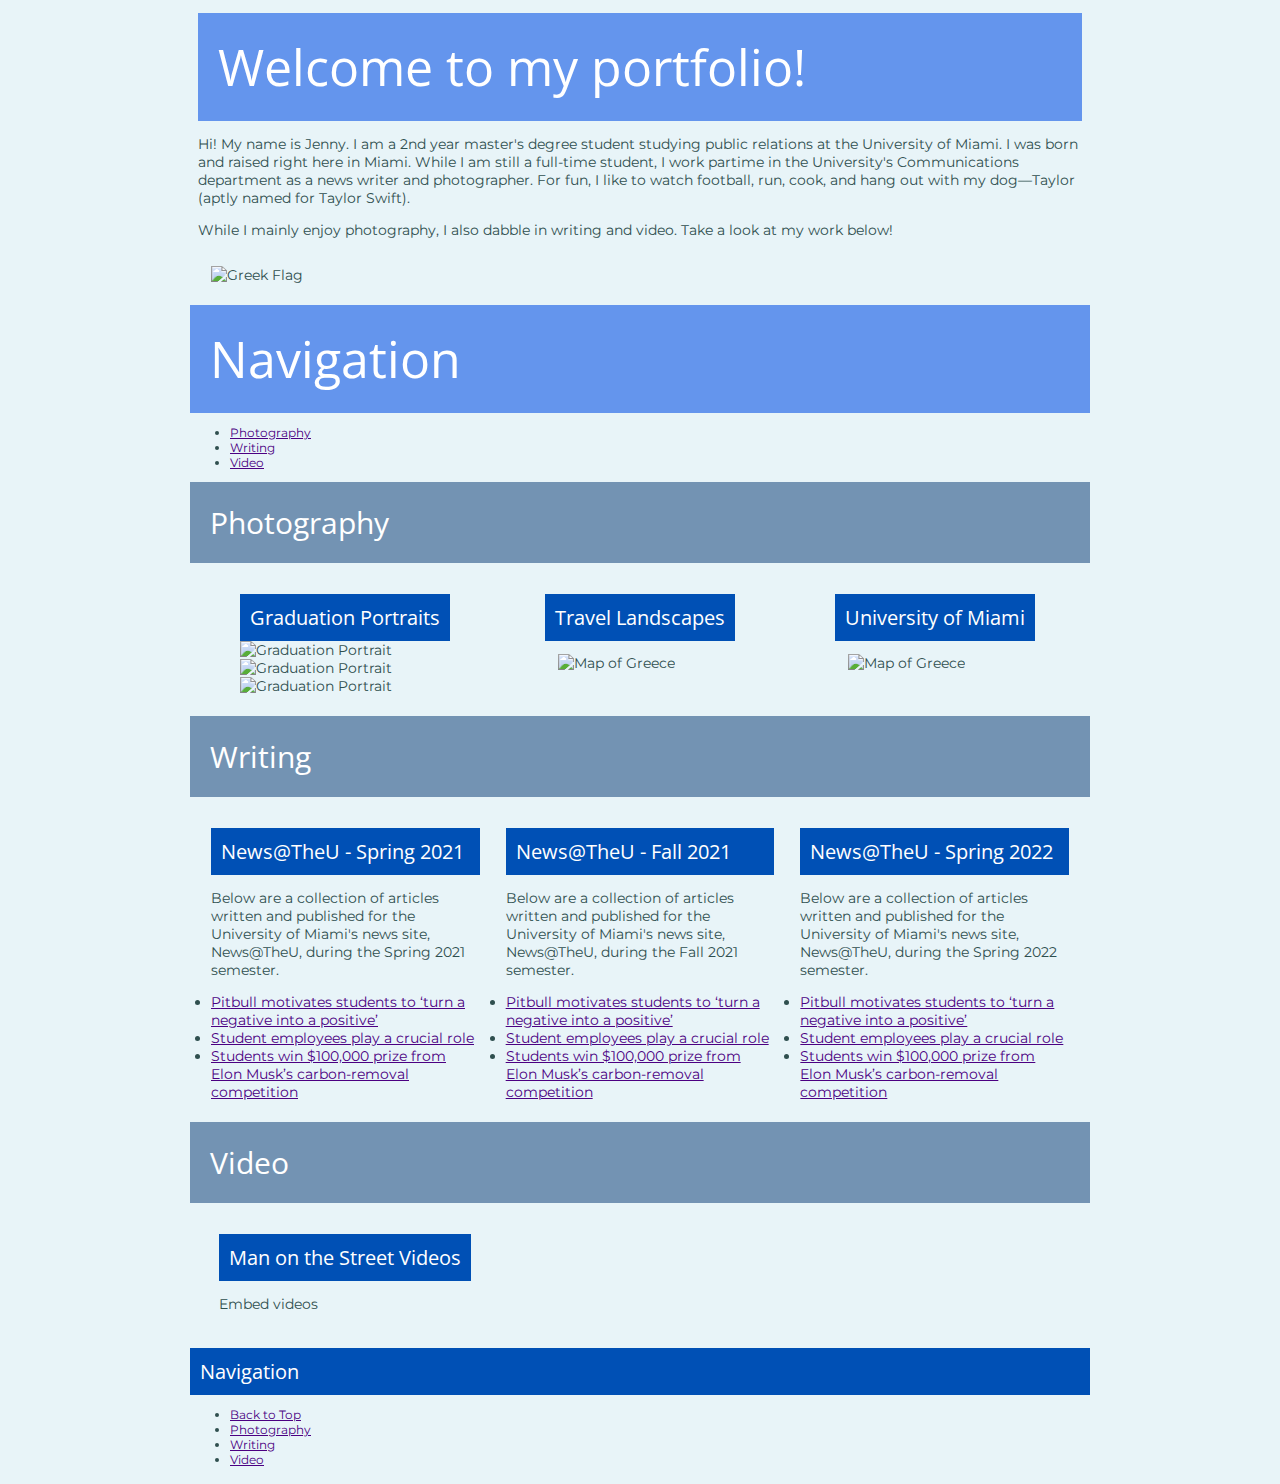
==== index.html @ e755a09d "photos" ====
<!doctype html>
<html lang="en">
  <head>
    <link rel="stylesheet" type="text/css" href="/CSS/style.css" media="screen" />
    <meta charset="utf-8">
    <title>PORTFOLIO</title>
  </head>
<body>
<main class="spacing">
    <div class="grid-container-intro">
    <h1>Welcome to my portfolio!</h1>
        <p>Hi! My name is Jenny. I am a 2nd year master's degree student studying
          public relations at the University of Miami. I was born and raised
          right here in Miami. While I am still a full-time student, I work
          partime in the University's Communications department as a news
          writer and photographer. For fun, I like to watch football, run,
          cook, and hang out with my dog—Taylor (aptly named for Taylor Swift).</p>
        <p>While I mainly enjoy photography, I also dabble in writing and video.
          Take a look at my work below! </p>
     <div class="flag">
        <img src="https://jennyhudak.github.io/images/greece-flag.png" alt="Greek Flag">
      </div>
    </div>

  <h1 id="top">Navigation</h1>
      <ul>
        <li><a href="#photography">Photography</a></li>
        <li><a href="#writing">Writing</a></li>
        <li><a href="#video">Video</a></li>
      </ul>

<div class="grid-container-header">
  <article class="photography">
    <h2 id = "photography">Photography</h2>
  </div>

<div class="grid-container">
      <div class="grid-item">
       <div class="one">
        <h3>Graduation Portraits</h3>
            <div class="grad">
                <img src="jennyhudak.github.io/images/grad-portraits-1.png" alt="Graduation Portrait">
                    </div>
            <div class="grad">
              <img src="jennyhudak.github.io/images/grad-portraits-2.png" alt="Graduation Portrait">
                  </div>
            <div class="grad">
              <img src="jennyhudak.github.io/images/grad-portraits-3.png" alt="Graduation Portrait">
                </div>
              </div>
            </div>
    <div class="grid-item">
     <div class="two">
        <h3>Travel Landscapes</h3>
        <div class="map">
            <img src="https://jennyhudak.github.io/images/greece-map.png" alt="Map of Greece">
                </div>
          </div>
        </div>
      <div class="grid-item">
       <div class="three">
          <h3>University of Miami</h3>
          <div class="map">
              <img src="https://jennyhudak.github.io/images/greece-map.png" alt="Map of Greece">
                  </div>
          </div>
        </div>
  </article>
</div>

<div class="grid-container-header">
    <article class="Writing">
  <h2 id="writing">Writing</h2>
</div>

<div class="grid-container">
  <div class="grid-item">
   <div class="one">
    <h3>News@TheU - Spring 2021</h3>
        <p>Below are a collection of articles written and published for the
        University of Miami's news site, News@TheU, during the Spring 2021 semester.</p>
        <li><a href="https://news.miami.edu/stories/2022/03/pitbull-motivates-students-to-turn-a-negative-into-a-positive.html"> Pitbull motivates students to ‘turn a negative into a positive’</a></li>
        <li><a href="https://news.miami.edu/stories/2021/04/student-employees-play-a-crucial-role.html">Student employees play a crucial role</a></li>
        <li><a href="https://news.miami.edu/stories/2021/11/students-win-100,000-prize-from-elon-musks-carbon-removal-competition.html">Students win $100,000 prize from Elon Musk’s carbon-removal competition</a></li>
        </div>
      </div>
  <div class="grid-item">
   <div class="two">
    <h3>News@TheU - Fall 2021</h3>
        <p>Below are a collection of articles written and published for the
        University of Miami's news site, News@TheU, during the Fall 2021 semester.</p>
        <li><a href="https://news.miami.edu/stories/2022/03/pitbull-motivates-students-to-turn-a-negative-into-a-positive.html"> Pitbull motivates students to ‘turn a negative into a positive’</a></li>
        <li><a href="https://news.miami.edu/stories/2021/04/student-employees-play-a-crucial-role.html">Student employees play a crucial role</a></li>
        <li><a href="https://news.miami.edu/stories/2021/11/students-win-100,000-prize-from-elon-musks-carbon-removal-competition.html">Students win $100,000 prize from Elon Musk’s carbon-removal competition</a></li>
          </div>
      </div>
  <div class="grid-item">
    <div class="three">
      <h3>News@TheU - Spring 2022</h3>
          <p>Below are a collection of articles written and published for the
          University of Miami's news site, News@TheU, during the Spring 2022 semester.</p>
          <li><a href="https://news.miami.edu/stories/2022/03/pitbull-motivates-students-to-turn-a-negative-into-a-positive.html"> Pitbull motivates students to ‘turn a negative into a positive’</a></li>
          <li><a href="https://news.miami.edu/stories/2021/04/student-employees-play-a-crucial-role.html">Student employees play a crucial role</a></li>
          <li><a href="https://news.miami.edu/stories/2021/11/students-win-100,000-prize-from-elon-musks-carbon-removal-competition.html">Students win $100,000 prize from Elon Musk’s carbon-removal competition</a></li>
            </div>
        </div>
    </article>
</div>

<div class="grid-container-header">
  <article class="video">
  <h2 id="video">Video</h2>
</div>

<div class="grid-container">
    <div class="grid-item">
     <div class="four">
      <h3>Man on the Street Videos</h3>
        <p>Embed videos</p>
      </div>
  </div>
</div>

<footer><h3>Navigation</h3>
    <ul>
      <li><a href="#top">Back to Top</a></li>
      <li><a href="#photography">Photography</a></li>
      <li><a href="#writing">Writing</a></li>
      <li><a href="#Video">Video</a></li>
    </ul>
  </footer>
  </main>
</body>
</html>
---- CSS/style.css ----
@charset "utf-8";
@import url('https://fonts.googleapis.com/css2?family=Montserrat&family=Open+Sans:wght@800&display=swap');

h1{
  background: rgb(100,149,237);
  font-family: 'Open Sans', sans-serif;
  font-size: 50px;
  font-weight: normal;
  color: rgb(255,255,255);
  margin: 0;
  padding: 20px;
}

h2{
  background: rgb(115, 147, 179);
  font-family: 'Open Sans', sans-serif;
  font-size: 30px;
  font-weight: normal;
  color: rgb(255,255,255);
  margin: 0;
  padding: 20px;
}

h3{
  background: rgb(0,80,181);
  font-family: 'Open Sans', sans-serif;
  font-size: 20px;
  font-weight: normal;
  color: rgb(255,255,255);
  margin: auto;
  padding: 10px;
}

body {
    background: rgb(232,244,248);
    font-family: 'Montserrat', sans-serif;
    font-size: 14px;
    font-weight: normal;
    color: rgb(47,79,79);
    margin: auto;
    padding: 5px;
    max-width: 900px
}

#geography {
  padding: 5px;
  margin: auto;
  display: grid;
  grid-template-columns: auto auto auto;
}

#economy {
	padding: 5px;
	margin: auto;
  display: grid;
  grid-template-columns: auto auto auto;
}

#communications {
	padding: 5px;
	margin: auto;
  display: grid;
  grid-template-columns: auto auto auto;
}

.grid-container-intro {
  border: 3px solid transparent;
  border-radius: 5px 0px 0px 5px;
  border-width: 3px 3px 3px 3px;
  padding: 5px;
}

.grid-container-headers{
  border: 3px solid transparent;
  border-radius: 5px 0px 0px 5px;
  border-width: 3px 3px 3px 3px;
  padding: 5px;
}

.grid-container {
  display: grid;
    grid-template-columns: 1fr 1fr 1fr;
    grid-template-rows: auto;

    grid-template-areas:
          "head head2 head3"
          "main main2 main3";

          border: 3px solid transparent;
          border-radius: 5px 0px 0px 5px;
          border-width: 3px 3px 3px 3px;
          padding: 5px;
}


.grid-item {
  border: 3px solid transparent;
  margin-left: auto;
  margin-right: auto;
  margin-top: 10px;
  margin-bottom:auto;
  padding: 10px

}

.one {
  grid-column: 1;
  grid-row: 1 / 5;
}
.two {
  grid-column: 2;
  grid-row: 1 / 5;
}
.three {
  grid-column: 3;
  grid-row: 1 / 5;
}


ul {
  font-size: 12px;
}

.flag {
	padding: 10px;
  border: 3px solid transparent;
  margin-left: auto;
  margin-right: auto;

}

.map {
  padding: 10px;
  border: 3px solid transparent;
  margin-left: auto;
  margin-right: auto;
  margin-top:auto;
  margin-bottom:auto;
}

table, th, td {
  padding: 10px;
  border: 2px solid rgb(0,80,181);
  border-collapse: collapse;
  margin-left: auto;
  margin-right: auto;
  margin-top:auto;
  margin-bottom:auto;
}


a:link {
  color:rgb(75,0,130);
}

a:visited {
  color: rgb(147,112,219);
}

a:hover {
  color: rgb(230,230,250);
}

a:active {
  color: rgb(172,79,198);
}
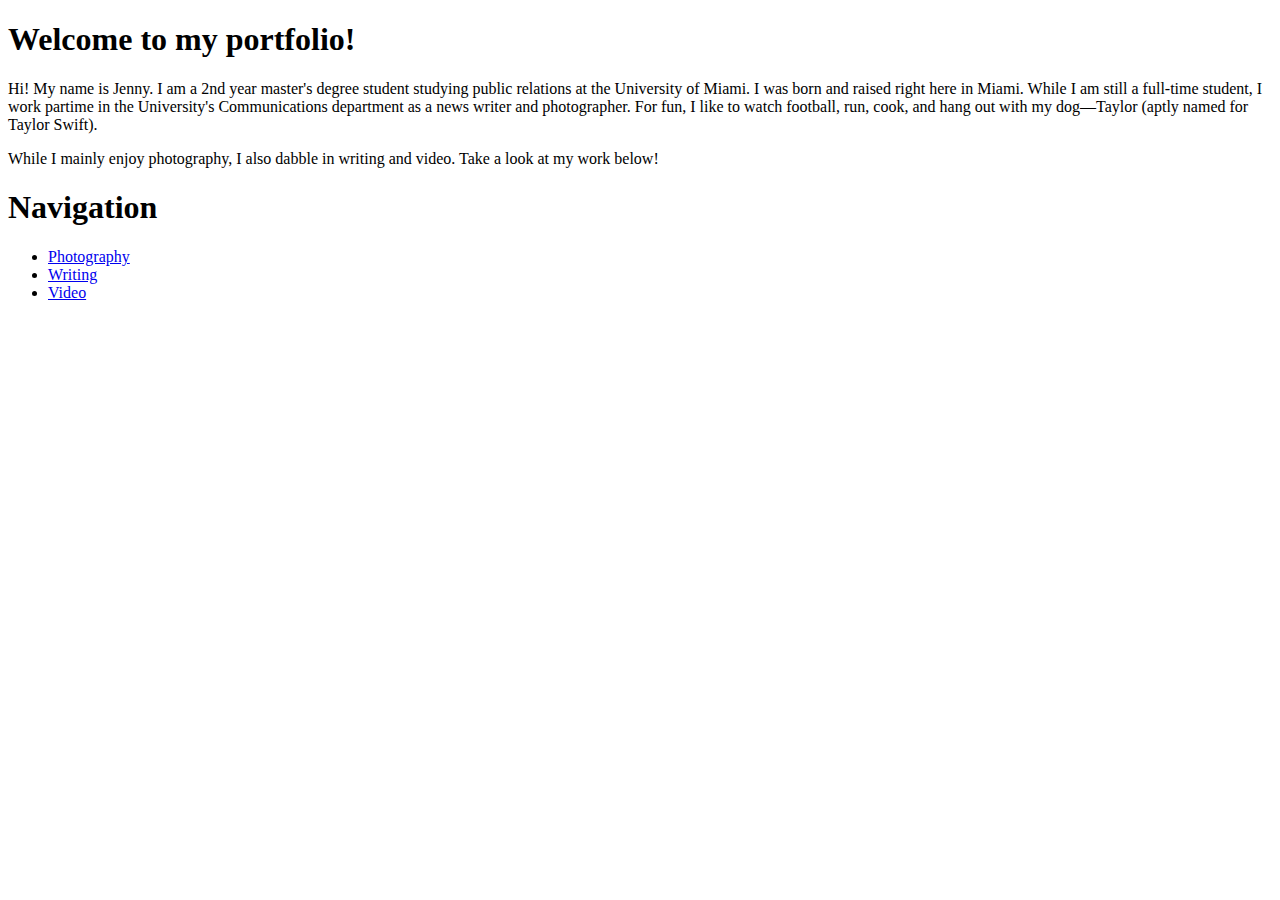
==== commit 270786c4: "Update index.html" ====
--- a/index.html
+++ b/index.html
@@ -17,9 +17,6 @@
           cook, and hang out with my dog—Taylor (aptly named for Taylor Swift).</p>
         <p>While I mainly enjoy photography, I also dabble in writing and video.
           Take a look at my work below! </p>
-     <div class="flag">
-        <img src="https://jennyhudak.github.io/images/greece-flag.png" alt="Greek Flag">
-      </div>
     </div>
 
   <h1 id="top">Navigation</h1>
@@ -29,106 +26,6 @@
         <li><a href="#video">Video</a></li>
       </ul>
 
-<div class="grid-container-header">
-  <article class="photography">
-    <h2 id = "photography">Photography</h2>
-  </div>
-
-<div class="grid-container">
-      <div class="grid-item">
-       <div class="one">
-        <h3>Graduation Portraits</h3>
-            <div class="grad">
-                <img src="jennyhudak.github.io/images/grad-portraits-1.png" alt="Graduation Portrait">
-                    </div>
-            <div class="grad">
-              <img src="jennyhudak.github.io/images/grad-portraits-2.png" alt="Graduation Portrait">
-                  </div>
-            <div class="grad">
-              <img src="jennyhudak.github.io/images/grad-portraits-3.png" alt="Graduation Portrait">
-                </div>
-              </div>
-            </div>
-    <div class="grid-item">
-     <div class="two">
-        <h3>Travel Landscapes</h3>
-        <div class="map">
-            <img src="https://jennyhudak.github.io/images/greece-map.png" alt="Map of Greece">
-                </div>
-          </div>
-        </div>
-      <div class="grid-item">
-       <div class="three">
-          <h3>University of Miami</h3>
-          <div class="map">
-              <img src="https://jennyhudak.github.io/images/greece-map.png" alt="Map of Greece">
-                  </div>
-          </div>
-        </div>
-  </article>
-</div>
-
-<div class="grid-container-header">
-    <article class="Writing">
-  <h2 id="writing">Writing</h2>
-</div>
-
-<div class="grid-container">
-  <div class="grid-item">
-   <div class="one">
-    <h3>News@TheU - Spring 2021</h3>
-        <p>Below are a collection of articles written and published for the
-        University of Miami's news site, News@TheU, during the Spring 2021 semester.</p>
-        <li><a href="https://news.miami.edu/stories/2022/03/pitbull-motivates-students-to-turn-a-negative-into-a-positive.html"> Pitbull motivates students to ‘turn a negative into a positive’</a></li>
-        <li><a href="https://news.miami.edu/stories/2021/04/student-employees-play-a-crucial-role.html">Student employees play a crucial role</a></li>
-        <li><a href="https://news.miami.edu/stories/2021/11/students-win-100,000-prize-from-elon-musks-carbon-removal-competition.html">Students win $100,000 prize from Elon Musk’s carbon-removal competition</a></li>
-        </div>
-      </div>
-  <div class="grid-item">
-   <div class="two">
-    <h3>News@TheU - Fall 2021</h3>
-        <p>Below are a collection of articles written and published for the
-        University of Miami's news site, News@TheU, during the Fall 2021 semester.</p>
-        <li><a href="https://news.miami.edu/stories/2022/03/pitbull-motivates-students-to-turn-a-negative-into-a-positive.html"> Pitbull motivates students to ‘turn a negative into a positive’</a></li>
-        <li><a href="https://news.miami.edu/stories/2021/04/student-employees-play-a-crucial-role.html">Student employees play a crucial role</a></li>
-        <li><a href="https://news.miami.edu/stories/2021/11/students-win-100,000-prize-from-elon-musks-carbon-removal-competition.html">Students win $100,000 prize from Elon Musk’s carbon-removal competition</a></li>
-          </div>
-      </div>
-  <div class="grid-item">
-    <div class="three">
-      <h3>News@TheU - Spring 2022</h3>
-          <p>Below are a collection of articles written and published for the
-          University of Miami's news site, News@TheU, during the Spring 2022 semester.</p>
-          <li><a href="https://news.miami.edu/stories/2022/03/pitbull-motivates-students-to-turn-a-negative-into-a-positive.html"> Pitbull motivates students to ‘turn a negative into a positive’</a></li>
-          <li><a href="https://news.miami.edu/stories/2021/04/student-employees-play-a-crucial-role.html">Student employees play a crucial role</a></li>
-          <li><a href="https://news.miami.edu/stories/2021/11/students-win-100,000-prize-from-elon-musks-carbon-removal-competition.html">Students win $100,000 prize from Elon Musk’s carbon-removal competition</a></li>
-            </div>
-        </div>
-    </article>
-</div>
-
-<div class="grid-container-header">
-  <article class="video">
-  <h2 id="video">Video</h2>
-</div>
-
-<div class="grid-container">
-    <div class="grid-item">
-     <div class="four">
-      <h3>Man on the Street Videos</h3>
-        <p>Embed videos</p>
-      </div>
-  </div>
-</div>
-
-<footer><h3>Navigation</h3>
-    <ul>
-      <li><a href="#top">Back to Top</a></li>
-      <li><a href="#photography">Photography</a></li>
-      <li><a href="#writing">Writing</a></li>
-      <li><a href="#Video">Video</a></li>
-    </ul>
-  </footer>
   </main>
 </body>
 </html>
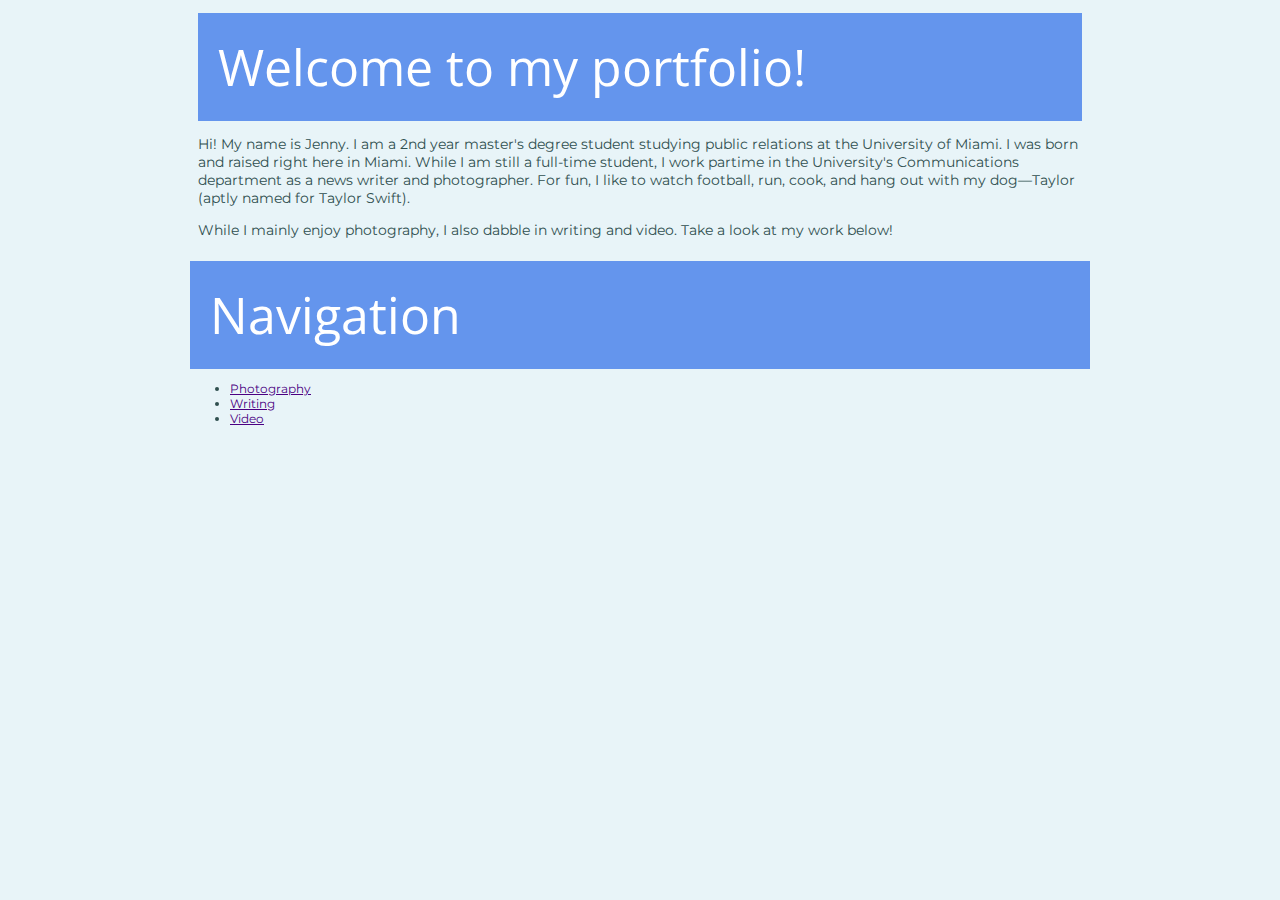
==== commit e010880f: "Update index.html" ====
--- a/index.html
+++ b/index.html
@@ -1,13 +1,14 @@
 <!doctype html>
 <html lang="en">
   <head>
-    <link rel="stylesheet" type="text/css" href="/CSS/style.css" media="screen" />
+    <link rel="stylesheet" type="text/css" href="/css/style.css" media="screen" />
     <meta charset="utf-8">
     <title>PORTFOLIO</title>
   </head>
+
 <body>
 <main class="spacing">
-    <div class="grid-container-intro">
+  <div class="grid-container-intro">
     <h1>Welcome to my portfolio!</h1>
         <p>Hi! My name is Jenny. I am a 2nd year master's degree student studying
           public relations at the University of Miami. I was born and raised
@@ -21,11 +22,10 @@
 
   <h1 id="top">Navigation</h1>
       <ul>
-        <li><a href="#photography">Photography</a></li>
-        <li><a href="#writing">Writing</a></li>
-        <li><a href="#video">Video</a></li>
+        <li><a href="/portfolio/photography.html">Photography</a></li>
+        <li><a href="/portfolio/writing.html">Writing</a></li>
+        <li><a href="/portfolio/video.html">Video</a></li>
       </ul>
-
   </main>
 </body>
 </html>
--- a/css/style.css
+++ b/css/style.css
@@ -0,0 +1,166 @@
+@charset "utf-8";
+@import url('https://fonts.googleapis.com/css2?family=Montserrat&family=Open+Sans:wght@800&display=swap');
+
+h1{
+  background: rgb(100,149,237);
+  font-family: 'Open Sans', sans-serif;
+  font-size: 50px;
+  font-weight: normal;
+  color: rgb(255,255,255);
+  margin: 0;
+  padding: 20px;
+}
+
+h2{
+  background: rgb(115, 147, 179);
+  font-family: 'Open Sans', sans-serif;
+  font-size: 30px;
+  font-weight: normal;
+  color: rgb(255,255,255);
+  margin: 0;
+  padding: 20px;
+}
+
+h3{
+  background: rgb(0,80,181);
+  font-family: 'Open Sans', sans-serif;
+  font-size: 20px;
+  font-weight: normal;
+  color: rgb(255,255,255);
+  margin: auto;
+  padding: 10px;
+}
+
+body {
+    background: rgb(232,244,248);
+    font-family: 'Montserrat', sans-serif;
+    font-size: 14px;
+    font-weight: normal;
+    color: rgb(47,79,79);
+    margin: auto;
+    padding: 5px;
+    max-width: 900px
+}
+
+#photography {
+  padding: 5px;
+  margin: auto;
+  display: grid;
+  grid-template-columns: auto auto auto;
+}
+
+#writing {
+	padding: 5px;
+	margin: auto;
+  display: grid;
+  grid-template-columns: auto auto auto;
+}
+
+#video {
+	padding: 5px;
+	margin: auto;
+  display: grid;
+  grid-template-columns: auto auto auto;
+}
+
+.grid-container-intro {
+  border: 3px solid transparent;
+  border-radius: 5px 0px 0px 5px;
+  border-width: 3px 3px 3px 3px;
+  padding: 5px;
+}
+
+.grid-container-headers{
+  border: 3px solid transparent;
+  border-radius: 5px 0px 0px 5px;
+  border-width: 3px 3px 3px 3px;
+  padding: 5px;
+}
+
+.grid-container {
+  display: grid;
+    grid-template-columns: 1fr 1fr 1fr;
+    grid-template-rows: auto;
+
+    grid-template-areas:
+          "head head2 head3"
+          "main main2 main3";
+
+          border: 3px solid transparent;
+          border-radius: 5px 0px 0px 5px;
+          border-width: 3px 3px 3px 3px;
+          padding: 5px;
+}
+
+
+.grid-item {
+  border: 3px solid transparent;
+  margin-left: auto;
+  margin-right: auto;
+  margin-top: 10px;
+  margin-bottom:auto;
+  padding: 10px
+
+}
+
+.one {
+  grid-column: 1;
+  grid-row: 1 / 5;
+}
+.two {
+  grid-column: 2;
+  grid-row: 1 / 5;
+}
+.three {
+  grid-column: 3;
+  grid-row: 1 / 5;
+}
+
+
+ul {
+  font-size: 12px;
+}
+
+.flag {
+	padding: 10px;
+  border: 3px solid transparent;
+  margin-left: auto;
+  margin-right: auto;
+
+}
+
+.map {
+  padding: 10px;
+  border: 3px solid transparent;
+  margin-left: auto;
+  margin-right: auto;
+  margin-top:auto;
+  margin-bottom:auto;
+}
+
+table, th, td {
+  padding: 10px;
+  border: 2px solid rgb(0,80,181);
+  border-collapse: collapse;
+  margin-left: auto;
+  margin-right: auto;
+  margin-top:auto;
+  margin-bottom:auto;
+}
+
+
+a:link {
+  color:rgb(75,0,130);
+}
+
+a:visited {
+  color: rgb(147,112,219);
+}
+
+a:hover {
+  color: rgb(230,230,250);
+}
+
+a:active {
+  color: rgb(172,79,198);
+}
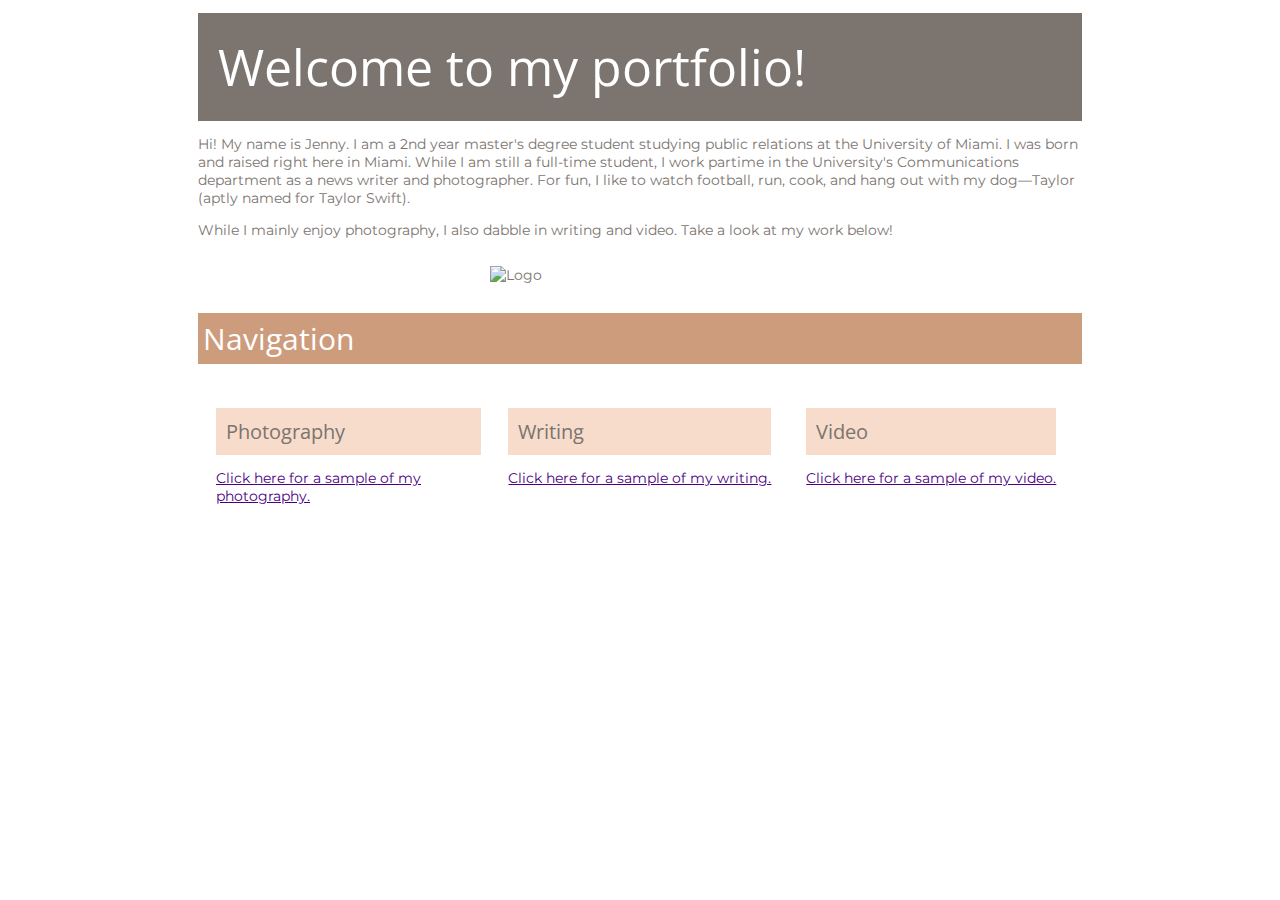
==== commit a84f068c: "Update index.html" ====
--- a/index.html
+++ b/index.html
@@ -18,14 +18,35 @@
           cook, and hang out with my dog—Taylor (aptly named for Taylor Swift).</p>
         <p>While I mainly enjoy photography, I also dabble in writing and video.
           Take a look at my work below! </p>
-    </div>
-
-  <h1 id="top">Navigation</h1>
-      <ul>
-        <li><a href="/portfolio/photography.html">Photography</a></li>
-        <li><a href="/portfolio/writing.html">Writing</a></li>
-        <li><a href="/portfolio/video.html">Video</a></li>
-      </ul>
+        <div class="logo">
+            <img src="https://jennyhudakportolio.me/images/jh-web-logo.png" alt="Logo">
+                </div>
+              </div>
+    <div class="grid-container-header">
+        <h2 id="navigation">Navigation</h2>
+          </div>
+      <div id="navigation">
+          <div class="grid-container">
+            <div class="grid-item">
+             <div class="one">
+              <h3>Photography</h3>
+              <p><a href="/portfolio/photography.html"> Click here for a sample of my photography.</a>
+                  </div>
+                </div>
+            <div class="grid-item">
+             <div class="two">
+               <h3>Writing</h3>
+               <p><a href="/portfolio/writing.html"> Click here for a sample of my writing.</a>
+                    </div>
+                </div>
+            <div class="grid-item">
+              <div class="three">
+                <h3>Video</h3>
+                <p><a href="/portfolio/video.html"> Click here for a sample of my video.</a>
+                      </div>
+                  </div>
+              </div>
+          </div>
   </main>
 </body>
 </html>
--- a/css/style.css
+++ b/css/style.css
@@ -2,7 +2,7 @@
 @import url('https://fonts.googleapis.com/css2?family=Montserrat&family=Open+Sans:wght@800&display=swap');
 
 h1{
-  background: rgb(100,149,237);
+  background: rgb(124,116,111);
   font-family: 'Open Sans', sans-serif;
   font-size: 50px;
   font-weight: normal;
@@ -12,7 +12,7 @@
 }
 
 h2{
-  background: rgb(115, 147, 179);
+  background: rgb(204,156,124);
   font-family: 'Open Sans', sans-serif;
   font-size: 30px;
   font-weight: normal;
@@ -22,24 +22,31 @@
 }
 
 h3{
-  background: rgb(0,80,181);
+  background: rgb(247,220,204);
   font-family: 'Open Sans', sans-serif;
   font-size: 20px;
   font-weight: normal;
-  color: rgb(255,255,255);
+  color: rgb(124,116,111);
   margin: auto;
   padding: 10px;
 }
 
 body {
-    background: rgb(232,244,248);
+    background: rgb(255,255,255);
     font-family: 'Montserrat', sans-serif;
     font-size: 14px;
     font-weight: normal;
-    color: rgb(47,79,79);
+    color: rgb(124,116,111);
     margin: auto;
     padding: 5px;
     max-width: 900px
+}
+
+#navigation {
+  padding: 5px;
+  margin: auto;
+  display: grid;
+  grid-template-columns: auto auto auto;
 }
 
 #photography {
@@ -59,8 +66,6 @@
 #video {
 	padding: 5px;
 	margin: auto;
-  display: grid;
-  grid-template-columns: auto auto auto;
 }
 
 .grid-container-intro {
@@ -70,7 +75,7 @@
   padding: 5px;
 }
 
-.grid-container-headers{
+.grid-container-header {
   border: 3px solid transparent;
   border-radius: 5px 0px 0px 5px;
   border-width: 3px 3px 3px 3px;
@@ -121,22 +126,42 @@
   font-size: 12px;
 }
 
-.flag {
+.logo {
 	padding: 10px;
   border: 3px solid transparent;
   margin-left: auto;
   margin-right: auto;
+  max-width: 300px
 
 }
 
-.map {
-  padding: 10px;
+.grad {
+	padding: 10px;
   border: 3px solid transparent;
   margin-left: auto;
   margin-right: auto;
-  margin-top:auto;
-  margin-bottom:auto;
+  max-width: 90px
+
 }
+
+.landscape {
+	padding: 10px;
+  border: 3px solid transparent;
+  margin-left: auto;
+  margin-right: auto;
+  max-width: 90px
+
+}
+
+.univmiami {
+	padding: 10px;
+  border: 3px solid transparent;
+  margin-left: auto;
+  margin-right: auto;
+  max-width: 90px
+
+}
+
 
 table, th, td {
   padding: 10px;
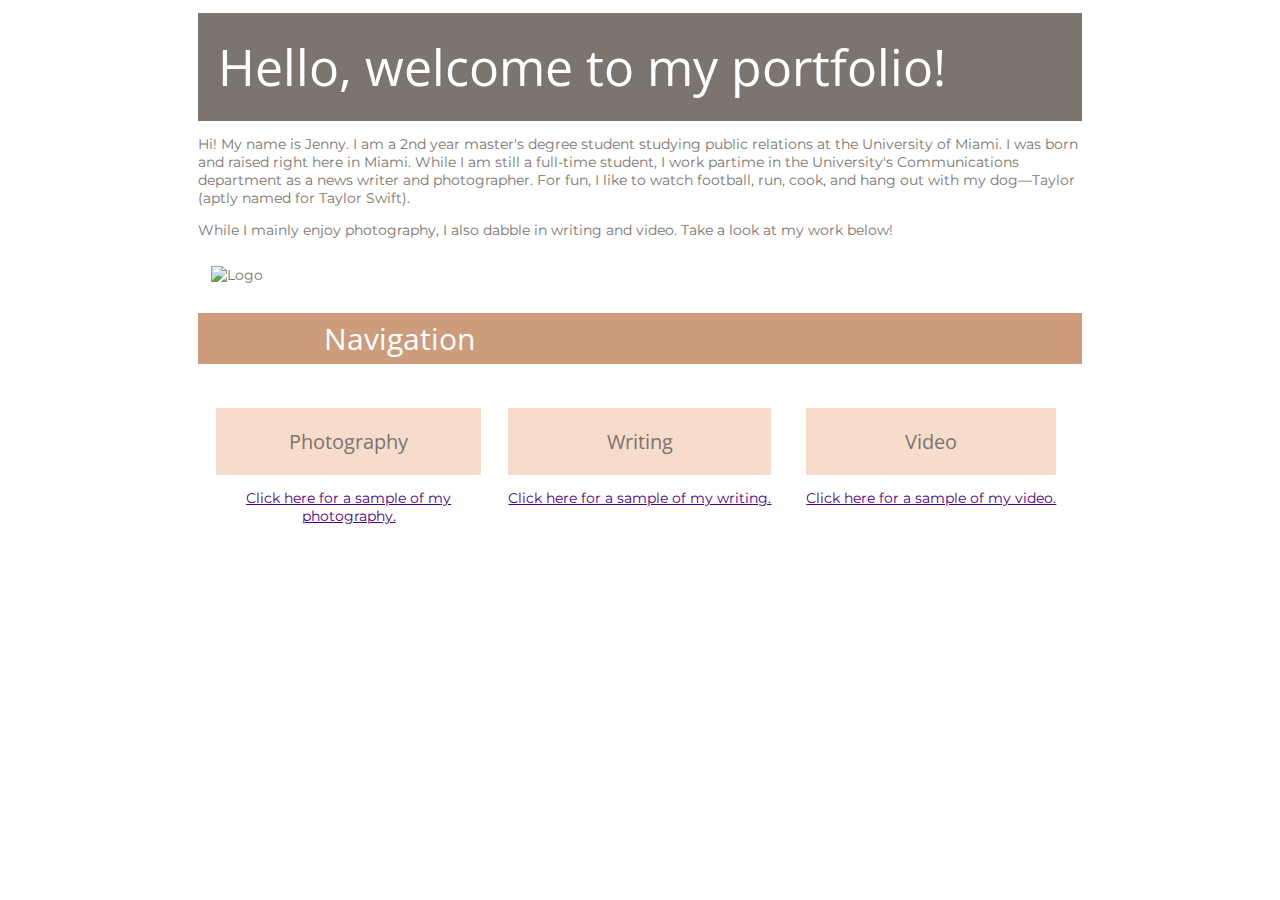
==== commit 2fb156ef: "title changes" ====
--- a/index.html
+++ b/index.html
@@ -3,13 +3,13 @@
   <head>
     <link rel="stylesheet" type="text/css" href="/css/style.css" media="screen" />
     <meta charset="utf-8">
-    <title>PORTFOLIO</title>
+    <title>Jenny Hudak Portfolio</title>
   </head>
 
 <body>
 <main class="spacing">
   <div class="grid-container-intro">
-    <h1>Welcome to my portfolio!</h1>
+    <h1>Hello, welcome to my portfolio!</h1>
         <p>Hi! My name is Jenny. I am a 2nd year master's degree student studying
           public relations at the University of Miami. I was born and raised
           right here in Miami. While I am still a full-time student, I work
--- a/css/style.css
+++ b/css/style.css
@@ -7,7 +7,7 @@
   font-size: 50px;
   font-weight: normal;
   color: rgb(255,255,255);
-  margin: 0;
+  margin: auto;
   padding: 20px;
 }
 
@@ -17,7 +17,7 @@
   font-size: 30px;
   font-weight: normal;
   color: rgb(255,255,255);
-  margin: 0;
+  margin: auto;
   padding: 20px;
 }
 
@@ -28,7 +28,7 @@
   font-weight: normal;
   color: rgb(124,116,111);
   margin: auto;
-  padding: 10px;
+  padding: 20px;
 }
 
 body {
@@ -46,6 +46,7 @@
   padding: 5px;
   margin: auto;
   display: grid;
+  text-align: center;
   grid-template-columns: auto auto auto;
 }
 
@@ -53,19 +54,23 @@
   padding: 5px;
   margin: auto;
   display: grid;
+  text-align: center;
   grid-template-columns: auto auto auto;
+  max-width: auto;
 }
 
 #writing {
 	padding: 5px;
 	margin: auto;
   display: grid;
+  text-align: center;
   grid-template-columns: auto auto auto;
 }
 
 #video {
 	padding: 5px;
 	margin: auto;
+  text-align: center;
 }
 
 .grid-container-intro {
@@ -84,8 +89,11 @@
 
 .grid-container {
   display: grid;
+    max-width: auto;
+    column-width: auto;
     grid-template-columns: 1fr 1fr 1fr;
     grid-template-rows: auto;
+
 
     grid-template-areas:
           "head head2 head3"
@@ -95,6 +103,9 @@
           border-radius: 5px 0px 0px 5px;
           border-width: 3px 3px 3px 3px;
           padding: 5px;
+
+
+
 }
 
 
@@ -104,7 +115,8 @@
   margin-right: auto;
   margin-top: 10px;
   margin-bottom:auto;
-  padding: 10px
+  max-width: auto;
+  padding: 10px;
 
 }
 
@@ -131,7 +143,8 @@
   border: 3px solid transparent;
   margin-left: auto;
   margin-right: auto;
-  max-width: 300px
+  max-width: 100%;
+  height: auto;
 
 }
 
@@ -140,7 +153,8 @@
   border: 3px solid transparent;
   margin-left: auto;
   margin-right: auto;
-  max-width: 90px
+  max-width: 100%;
+  height: auto;
 
 }
 
@@ -149,7 +163,8 @@
   border: 3px solid transparent;
   margin-left: auto;
   margin-right: auto;
-  max-width: 90px
+  max-width: 100%;
+  height: auto;
 
 }
 
@@ -158,7 +173,8 @@
   border: 3px solid transparent;
   margin-left: auto;
   margin-right: auto;
-  max-width: 90px
+  max-width: 100%;
+  height: auto;
 
 }
 
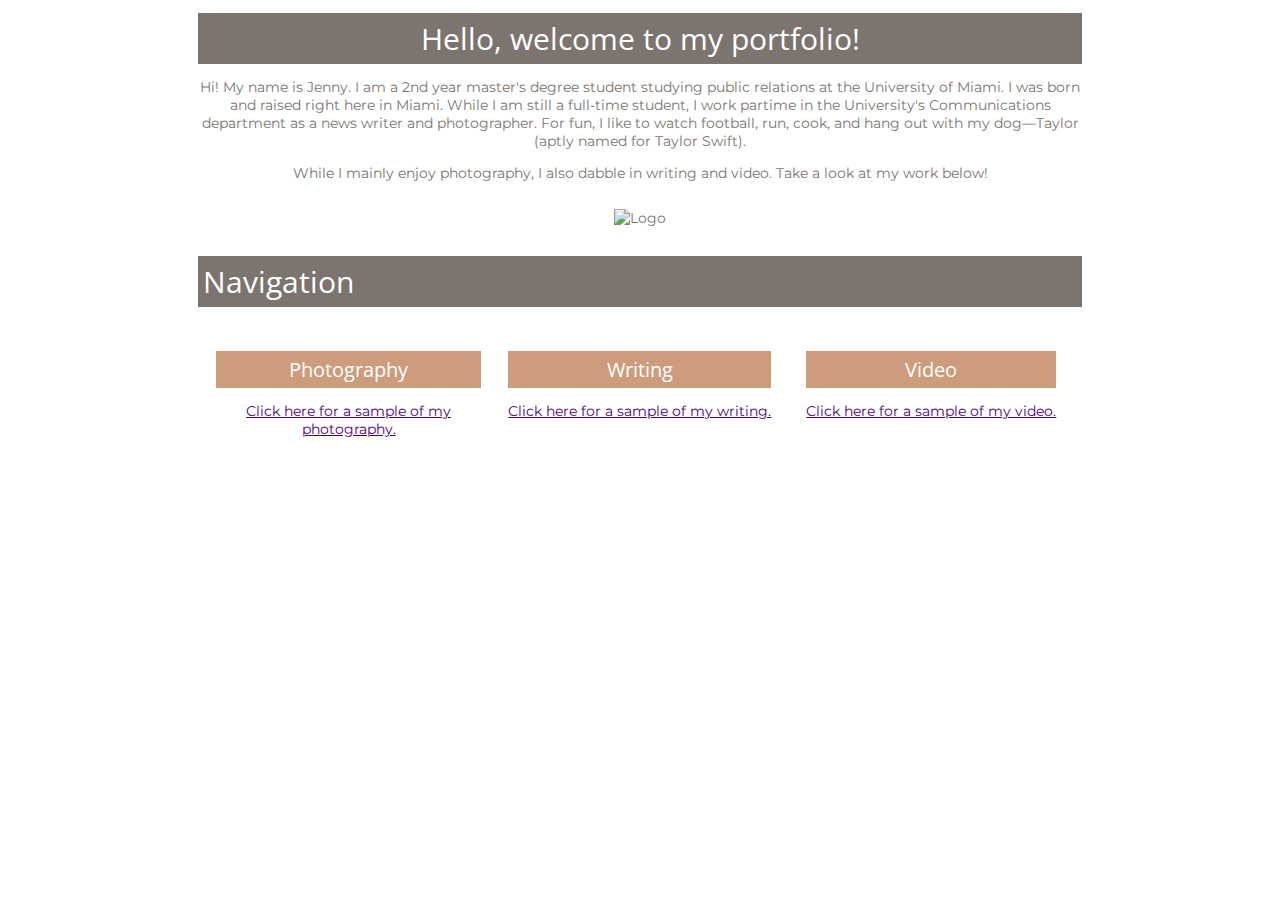
==== commit f2660019: "img sizes" ====
--- a/index.html
+++ b/index.html
@@ -7,7 +7,6 @@
   </head>
 
 <body>
-<main class="spacing">
   <div class="grid-container-intro">
     <h1>Hello, welcome to my portfolio!</h1>
         <p>Hi! My name is Jenny. I am a 2nd year master's degree student studying
@@ -21,32 +20,31 @@
         <div class="logo">
             <img src="https://jennyhudakportolio.me/images/jh-web-logo.png" alt="Logo">
                 </div>
-              </div>
+          </div>
     <div class="grid-container-header">
-        <h2 id="navigation">Navigation</h2>
+      <h1>Navigation</h1>
           </div>
-      <div id="navigation">
-          <div class="grid-container">
-            <div class="grid-item">
+  <div id="navigation">
+        <div class="grid-container">
+          <div class="grid-item">
              <div class="one">
-              <h3>Photography</h3>
+              <h2>Photography</h2>
               <p><a href="/portfolio/photography.html"> Click here for a sample of my photography.</a>
                   </div>
                 </div>
             <div class="grid-item">
              <div class="two">
-               <h3>Writing</h3>
+               <h2>Writing</h2>
                <p><a href="/portfolio/writing.html"> Click here for a sample of my writing.</a>
                     </div>
                 </div>
             <div class="grid-item">
               <div class="three">
-                <h3>Video</h3>
+                <h2>Video</h2>
                 <p><a href="/portfolio/video.html"> Click here for a sample of my video.</a>
                       </div>
                   </div>
               </div>
           </div>
-  </main>
-</body>
+      </body>
 </html>
--- a/css/style.css
+++ b/css/style.css
@@ -3,32 +3,32 @@
 
 h1{
   background: rgb(124,116,111);
-  font-family: 'Open Sans', sans-serif;
-  font-size: 50px;
-  font-weight: normal;
-  color: rgb(255,255,255);
-  margin: auto;
-  padding: 20px;
-}
-
-h2{
-  background: rgb(204,156,124);
   font-family: 'Open Sans', sans-serif;
   font-size: 30px;
   font-weight: normal;
   color: rgb(255,255,255);
   margin: auto;
-  padding: 20px;
+  padding: 5px;
+}
+
+h2{
+  background: rgb(204,156,124);
+  font-family: 'Open Sans', sans-serif;
+  font-size: 20px;
+  font-weight: normal;
+  color: rgb(255,255,255);
+  margin: auto;
+  padding: 5px;
 }
 
 h3{
   background: rgb(247,220,204);
   font-family: 'Open Sans', sans-serif;
-  font-size: 20px;
+  font-size: 16px;
   font-weight: normal;
-  color: rgb(124,116,111);
-  margin: auto;
-  padding: 20px;
+  color: rgb(255,255,255);
+  margin: auto;
+  padding: 5px;
 }
 
 body {
@@ -54,7 +54,6 @@
   padding: 5px;
   margin: auto;
   display: grid;
-  text-align: center;
   grid-template-columns: auto auto auto;
   max-width: auto;
 }
@@ -63,14 +62,12 @@
 	padding: 5px;
 	margin: auto;
   display: grid;
-  text-align: center;
   grid-template-columns: auto auto auto;
 }
 
 #video {
 	padding: 5px;
 	margin: auto;
-  text-align: center;
 }
 
 .grid-container-intro {
@@ -78,6 +75,7 @@
   border-radius: 5px 0px 0px 5px;
   border-width: 3px 3px 3px 3px;
   padding: 5px;
+  text-align: center;
 }
 
 .grid-container-header {
@@ -89,7 +87,7 @@
 
 .grid-container {
   display: grid;
-    max-width: auto;
+    max-width: 100%;
     column-width: auto;
     grid-template-columns: 1fr 1fr 1fr;
     grid-template-rows: auto;
@@ -138,6 +136,11 @@
   font-size: 12px;
 }
 
+.img {
+  max-width: 100px;
+  height: auto;
+}
+
 .logo {
 	padding: 10px;
   border: 3px solid transparent;
@@ -153,8 +156,6 @@
   border: 3px solid transparent;
   margin-left: auto;
   margin-right: auto;
-  max-width: 100%;
-  height: auto;
 
 }
 
@@ -163,8 +164,6 @@
   border: 3px solid transparent;
   margin-left: auto;
   margin-right: auto;
-  max-width: 100%;
-  height: auto;
 
 }
 
@@ -173,8 +172,6 @@
   border: 3px solid transparent;
   margin-left: auto;
   margin-right: auto;
-  max-width: 100%;
-  height: auto;
 
 }
 
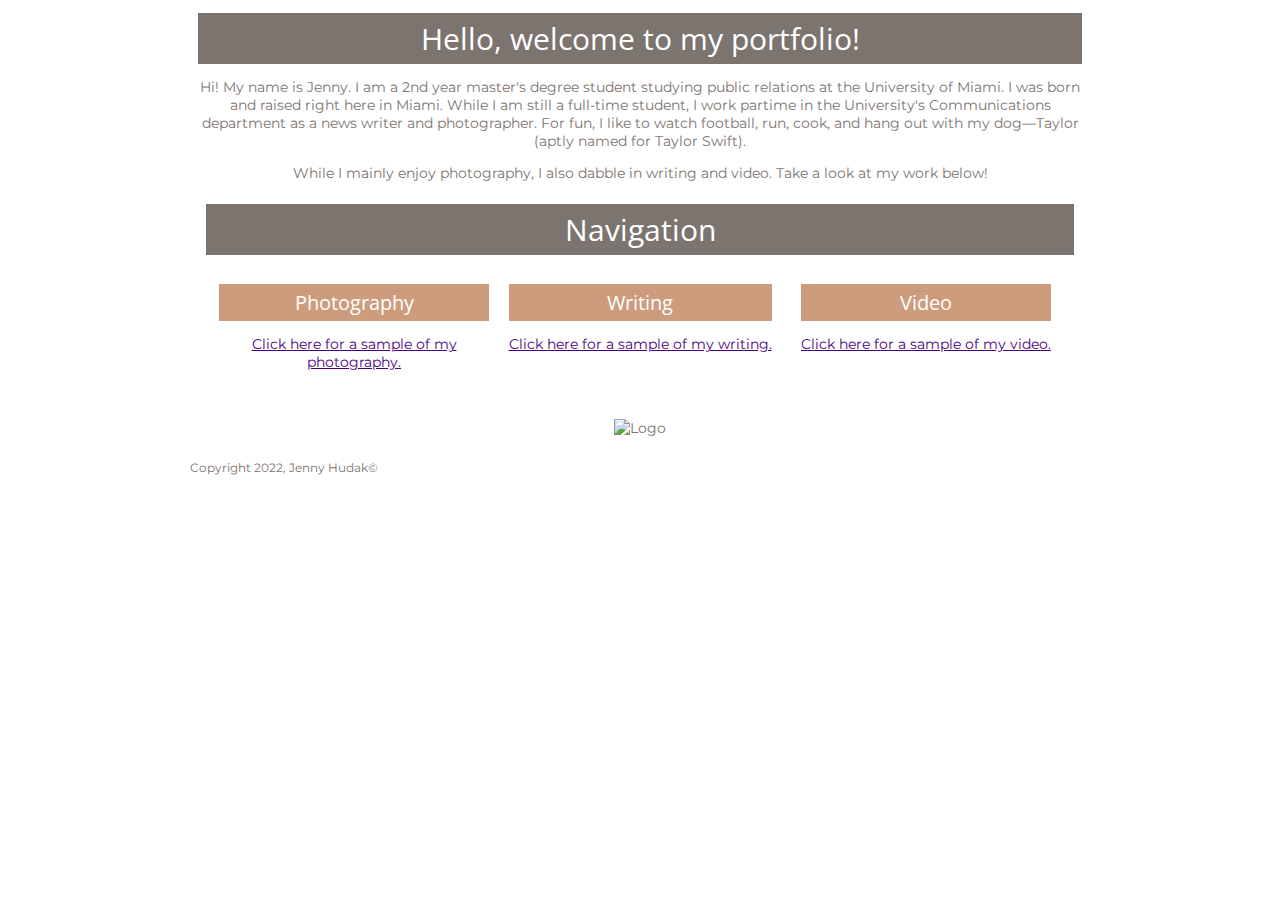
==== commit 853f2e01: "mos videos and css updates" ====
--- a/index.html
+++ b/index.html
@@ -17,10 +17,6 @@
           cook, and hang out with my dog—Taylor (aptly named for Taylor Swift).</p>
         <p>While I mainly enjoy photography, I also dabble in writing and video.
           Take a look at my work below! </p>
-        <div class="logo">
-            <img src="https://jennyhudakportolio.me/images/jh-web-logo.png" alt="Logo">
-                </div>
-          </div>
     <div class="grid-container-header">
       <h1>Navigation</h1>
           </div>
@@ -46,5 +42,10 @@
                   </div>
               </div>
           </div>
-      </body>
+          <div class="logo">
+              <img src="https://jennyhudakportolio.me/images/jh-web-logo.png" alt="Logo">
+                  </div>
+            </div>
+      <footer><small>Copyright 2022, Jenny Hudak©</small></footer>
+    </body>
 </html>
--- a/css/style.css
+++ b/css/style.css
@@ -79,8 +79,8 @@
 }
 
 .grid-container-header {
-  border: 3px solid transparent;
-  border-radius: 5px 0px 0px 5px;
+  border: 0px solid transparent;
+  border-radius: 0px 0px 0px 0px;
   border-width: 3px 3px 3px 3px;
   padding: 5px;
 }
@@ -97,24 +97,19 @@
           "head head2 head3"
           "main main2 main3";
 
-          border: 3px solid transparent;
-          border-radius: 5px 0px 0px 5px;
+          border: 0px solid transparent;
+          border-radius: 0px 0px 0px 0px;
           border-width: 3px 3px 3px 3px;
           padding: 5px;
 
-
-
 }
-
 
 .grid-item {
   border: 3px solid transparent;
   margin-left: auto;
   margin-right: auto;
-  margin-top: 10px;
-  margin-bottom:auto;
   max-width: auto;
-  padding: 10px;
+  padding: 5px;
 
 }
 
